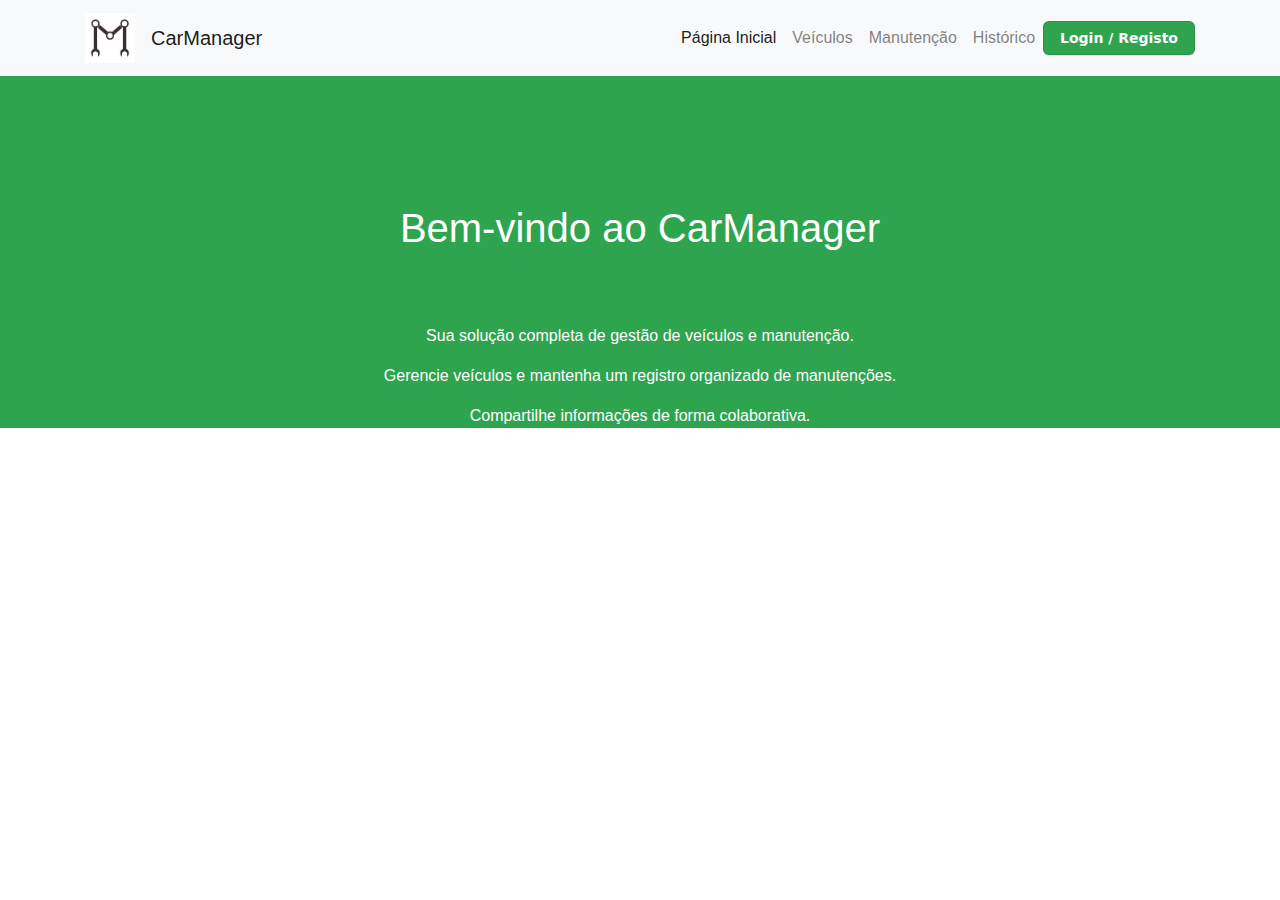
==== Trabalho Pratico/index.html @ 454c9f3e "Add files via upload" ====
<!DOCTYPE html>
<html lang="en">
<head>
    <meta charset="UTF-8">
    <meta name="viewport" content="width=device-width, initial-scale=1.0">
    <title>CarManager - Gestão de Veículos e Manutenção</title>
    
    <link rel="stylesheet" href="https://maxcdn.bootstrapcdn.com/bootstrap/4.5.2/css/bootstrap.min.css">
    
    <!-- arquivo CSS -->
    <link rel="stylesheet" href="style.css">
</head>
<body>
    <nav class="navbar navbar-expand-lg navbar-light bg-light">
        <div class="container">
            <a class="navbar-brand" href="#">
                <div class="d-flex align-items-center">
                    <img src="logo.jpg" alt="CarManager Logo" width="50" height="50"> <!-- Adicione uma imagem ao nome da app -->
                    <span class="ml-3">CarManager</span>
                </div>
            </a>
            <button class="navbar-toggler" type="button" data-toggle="collapse" data-target="#navbarNav" aria-controls="navbarNav" aria-expanded="false" aria-label="Toggle navigation">
                <span class="navbar-toggler-icon"></span>
            </button>
            <div class="collapse navbar-collapse" id="navbarNav">
                <ul class="navbar-nav ml-auto"> <!-- Alinhar à direita -->
                    <li class="nav-item active">
                        <a class="nav-link" href="#">Página Inicial</a>
                    </li>
                    <li class="nav-item">
                        <a class="nav-link" href="veiculos.html">Veículos</a>
                    </li>
                    <li class="nav-item">
                        <a class="nav-link" href="#">Manutenção</a>
                    </li>
                    <li class="nav-item">
                        <a class="nav-link" href="#">Histórico</a>
                    </li>
                </ul>
            </div>
            <button class="button-3" onclick="redirectToLogin()">Login / Registo</button>

            <script>
                function redirectToLogin() {
                    window.location.href = "login.html";
                }
            </script>
        </div>
    </nav>

    <!-- Conteúdo Principal -->
    <div class="background">
        <h1>Bem-vindo ao CarManager</h1>
        <p>Sua solução completa de gestão de veículos e manutenção.</p>
        <p>Gerencie veículos e mantenha um registro organizado de manutenções.</p>
        <p>Compartilhe informações de forma colaborativa. </p>
    </div>
    
 
</body>
</html>
---- Trabalho Pratico/style.css ----
.background {
    background-color: #2ea44f;
    text-align: center;
}
h1{
text-align: center;
color: white;
padding-top: 10%;
padding-bottom: 5%;
font-family: Verdana, sans-serif;
}
p{
text-align: center;
color: white; 
}

.button-3 {
  appearance: none;
  background-color: #2ea44f;
  border: 1px solid rgba(27, 31, 35, .15);
  border-radius: 6px;
  box-shadow: rgba(27, 31, 35, .1) 0 1px 0;
  box-sizing: border-box;
  color: #fff;
  cursor: pointer;
  display: inline-block;
  font-family: -apple-system,system-ui,"Segoe UI",Helvetica,Arial,sans-serif,"Apple Color Emoji","Segoe UI Emoji";
  font-size: 14px;
  font-weight: 600;
  line-height: 20px;
  padding: 6px 16px;
  position: relative;
  text-align: center;
  text-decoration: none;
  user-select: none;
  -webkit-user-select: none;
  touch-action: manipulation;
  vertical-align: middle;
  white-space: nowrap;
}

.button-3:focus:not(:focus-visible):not(.focus-visible) {
  box-shadow: none;
  outline: none;
}

.button-3:hover {
  background-color: #2c974b;
}

.button-3:focus {
  box-shadow: rgba(46, 164, 79, .4) 0 0 0 3px;
  outline: none;
}

.button-3:disabled {
  background-color: #94d3a2;
  border-color: rgba(27, 31, 35, .1);
  color: rgba(255, 255, 255, .8);
  cursor: default;
}

.button-3:active {
  background-color: #298e46;
  box-shadow: rgba(20, 70, 32, .2) 0 1px 0 inset;
}

.button-4{
  padding-top: 5%;
  padding-bottom: 5%;
}
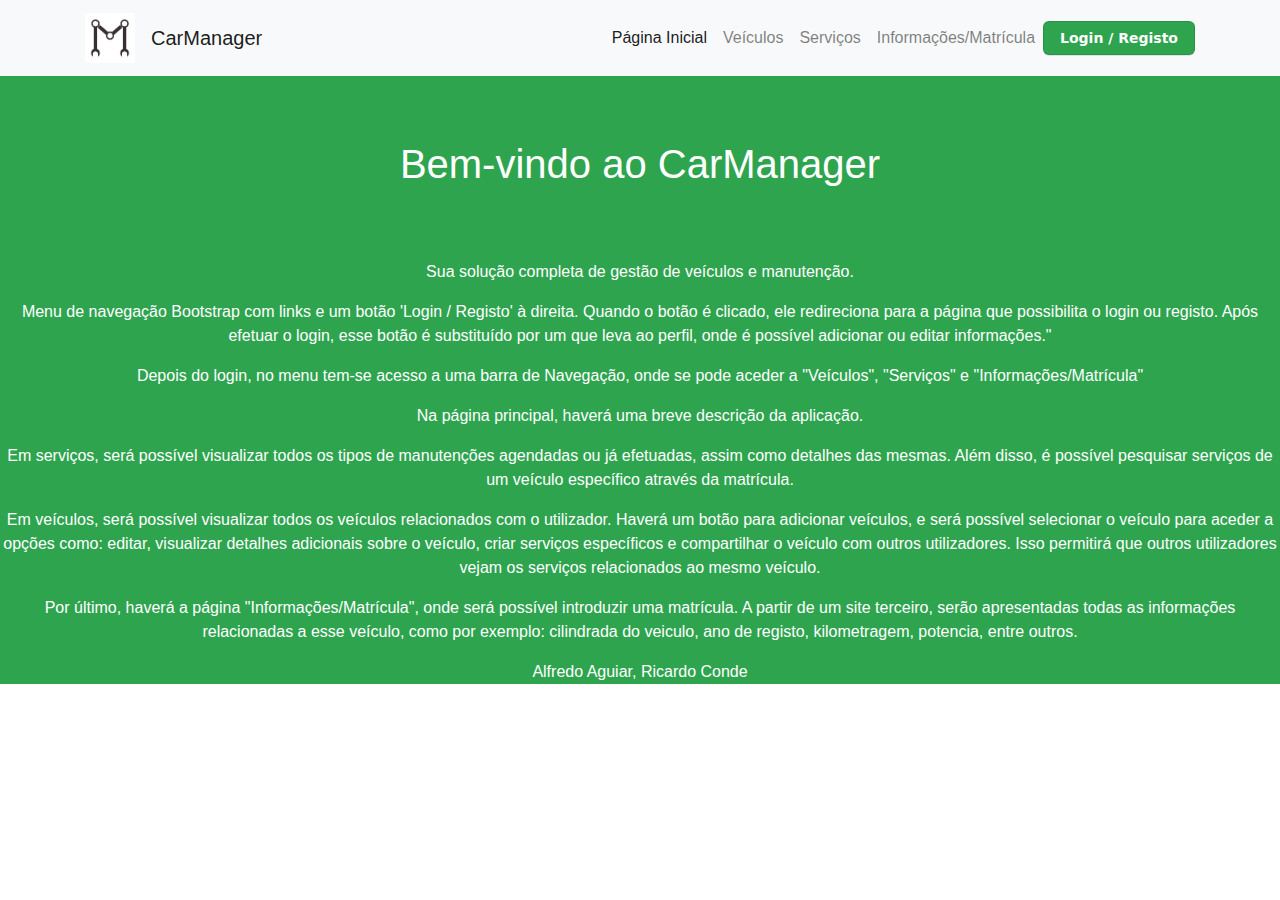
==== commit c632d059: "Add files via upload" ====
--- a/Trabalho Pratico/index.html
+++ b/Trabalho Pratico/index.html
@@ -15,7 +15,7 @@
         <div class="container">
             <a class="navbar-brand" href="#">
                 <div class="d-flex align-items-center">
-                    <img src="logo.jpg" alt="CarManager Logo" width="50" height="50"> <!-- Adicione uma imagem ao nome da app -->
+                    <img src="logo.jpg" alt="CarManager Logo" width="50" height="50">
                     <span class="ml-3">CarManager</span>
                 </div>
             </a>
@@ -23,28 +23,22 @@
                 <span class="navbar-toggler-icon"></span>
             </button>
             <div class="collapse navbar-collapse" id="navbarNav">
-                <ul class="navbar-nav ml-auto"> <!-- Alinhar à direita -->
+                <ul class="navbar-nav ml-auto"> 
                     <li class="nav-item active">
-                        <a class="nav-link" href="#">Página Inicial</a>
+                        <a class="nav-link" href="index.html">Página Inicial</a>
                     </li>
                     <li class="nav-item">
                         <a class="nav-link" href="veiculos.html">Veículos</a>
                     </li>
                     <li class="nav-item">
-                        <a class="nav-link" href="#">Manutenção</a>
+                        <a class="nav-link" href="manuten.html">Serviços</a>
                     </li>
                     <li class="nav-item">
-                        <a class="nav-link" href="#">Histórico</a>
+                        <a class="nav-link" href="#">Informações/Matrícula</a>
                     </li>
                 </ul>
             </div>
-            <button class="button-3" onclick="redirectToLogin()">Login / Registo</button>
-
-            <script>
-                function redirectToLogin() {
-                    window.location.href = "login.html";
-                }
-            </script>
+            <button class="button-3" data-toggle="modal" data-target="#loginModal">Login / Registo</button>
         </div>
     </nav>
 
@@ -52,10 +46,122 @@
     <div class="background">
         <h1>Bem-vindo ao CarManager</h1>
         <p>Sua solução completa de gestão de veículos e manutenção.</p>
-        <p>Gerencie veículos e mantenha um registro organizado de manutenções.</p>
-        <p>Compartilhe informações de forma colaborativa. </p>
+        <p>Menu de navegação Bootstrap com links e um botão 'Login / Registo' à direita. Quando o botão é clicado, ele redireciona para a página que possibilita o login ou registo. Após efetuar o login, esse botão é substituído por um que leva ao perfil, onde é possível adicionar ou editar informações."</p>
+        <p>Depois do login, no menu tem-se acesso a uma barra de Navegação, onde se pode aceder a "Veículos", "Serviços" e "Informações/Matrícula"</p>
+        <p>Na página principal, haverá uma breve descrição da aplicação.</p>
+        <p>Em serviços, será possível visualizar todos os tipos de manutenções agendadas ou já efetuadas, assim como detalhes das mesmas. Além disso, é possível pesquisar serviços de um veículo específico através da matrícula. </p>
+        <p>Em veículos, será possível visualizar todos os veículos relacionados com o utilizador. Haverá um botão para adicionar veículos, e será possível selecionar o veículo para aceder a opções como: editar, visualizar detalhes adicionais sobre o veículo, criar serviços específicos e compartilhar o veículo com outros utilizadores. Isso permitirá que outros utilizadores vejam os serviços relacionados ao mesmo veículo.</p>
+        <p>Por último, haverá a página "Informações/Matrícula", onde será possível introduzir uma matrícula. A partir de um site terceiro, serão apresentadas todas as informações relacionadas a esse veículo, como por exemplo: cilindrada do veiculo, ano de registo, kilometragem, potencia, entre outros.</p>
+        <p>Alfredo Aguiar, Ricardo Conde </p>
+     </div>
+
+    <!--Login-->
+    <div class="modal fade" id="loginModal" tabindex="-1" role="dialog" aria-labelledby="loginModalLabel" aria-hidden="true">
+        <div class="modal-dialog" role="document">
+            <div class="modal-content">
+                <div class="modal-header">
+                    <h5 class="modal-title" id="loginModalLabel">Login</h5>
+                    <button type="button" class="close" data-dismiss="modal" aria-label="Close">
+                        <span aria-hidden="true">&times;</span>
+                    </button>
+                </div>
+                <div class="modal-body">
+                    <!-- Formulário Login -->
+                    <form id="loginForm" onsubmit="handleLogin(event)">
+                        <div class="form-group">
+                            <label for="username">Nome de utilizador:</label>
+                            <input type="text" class="form-control" id="username" placeholder="Insira seu nome de utilizador" required>
+                        </div>
+                        <div class="form-group">
+                            <label for="password">Palavra-passe:</label>
+                            <input type="password" class="form-control" id="password" placeholder="Insira a sua palavra-passe" required>
+                        </div>
+                        <button type="submit" class="button-3">Entrar</button>
+                    </form>
+                </div>
+                <div class="modal-footer">
+                    <p>Não tem uma conta? <a href="#" onclick="showRegistrationModal()">Regista-te aqui</a>.</p>
+                </div>
+            </div>
+        </div>
     </div>
-    
- 
+
+    <!--Registo-->
+    <div class="modal fade" id="registrationModal" tabindex="-1" role="dialog" aria-labelledby="registrationModalLabel" aria-hidden="true">
+        <div class="modal-dialog" role="document">
+            <div class="modal-content">
+                <div class="modal-header">
+                    <h5 class="modal-title" id="registrationModalLabel">Registo</h5>
+                    <button type="button" class="close" data-dismiss="modal" aria-label="Close">
+                        <span aria-hidden="true">&times;</span>
+                    </button>
+                </div>
+                <div class="modal-body">
+                    <!-- Formulário Registo -->
+                    <form id="registrationForm" onsubmit="handleRegistration(event)">
+                        <div class="form-row">
+                            <div class="form-group col-md-6">
+                                <label for="firstName">Nome:</label>
+                                <input type="text" class="form-control" id="firstName" placeholder="Insira seu Nome" required>
+                            </div>
+                            <div class="form-group col-md-6">
+                                <label for="lastName">Apelido:</label>
+                                <input type="text" class="form-control" id="lastName" placeholder="Insira seu Apelido" required>
+                            </div>
+                        </div>
+                        <div class="form-group">
+                            <label for="username">Nome de Utilizador:</label>
+                            <input type="text" class="form-control" id="username" placeholder="Escolha seu nome de utilizador" required>
+                        </div>
+                        <div class="form-group">
+                            <label for="email">Email:</label>
+                            <input type="email" class="form-control" id="email" placeholder="Insira seu email" required>
+                        </div>
+                        <div class="form-group">
+                            <label for="newPassword">Nova palavra-passe:</label>
+                            <input type="password" class="form-control" id="newPassword" placeholder="Escolha a sua palavra-passe" required>
+                        </div>
+                        <div class="form-group">
+                            <label for="confirmPassword">Confirmar palavra-passe:</label>
+                            <input type="password" class="form-control" id="confirmPassword" placeholder="Confirme a sua palavra-passe" required>
+                        </div>
+                        <button type="submit" class="button-3">Registar</button>
+                    </form>
+                </div>
+                <div class="modal-footer">
+                    <p>Já tem uma conta? <a href="#" onclick="showLoginModal()">Faça login aqui</a>.</p>
+                </div>
+            </div>
+        </div>
+    </div>
+
+    <script src="https://code.jquery.com/jquery-3.5.1.slim.min.js"></script>
+    <script src="https://cdn.jsdelivr.net/npm/@popperjs/core@2.10.2/dist/umd/popper.min.js"></script>
+    <script src="https://maxcdn.bootstrapcdn.com/bootstrap/4.5.2/js/bootstrap.min.js"></script>
+
+    <script>
+        function showRegistrationModal() {
+            $('#loginModal').modal('hide');
+            $('#registrationModal').modal('show');
+        }
+
+        function showLoginModal() {
+            $('#registrationModal').modal('hide');
+            $('#loginModal').modal('show');
+        }
+
+        function handleLogin(event) {
+           
+            window.location.href = "pagina-inicial.html";
+
+            event.preventDefault();
+        }
+
+        function handleRegistration(event) {
+            $('#registrationModal').modal('hide');
+            $('#loginModal').modal('show');
+            event.preventDefault();
+        }
+    </script>
 </body>
 </html>
--- a/Trabalho Pratico/style.css
+++ b/Trabalho Pratico/style.css
@@ -5,7 +5,7 @@
 h1{
 text-align: center;
 color: white;
-padding-top: 10%;
+padding-top: 5%;
 padding-bottom: 5%;
 font-family: Verdana, sans-serif;
 }
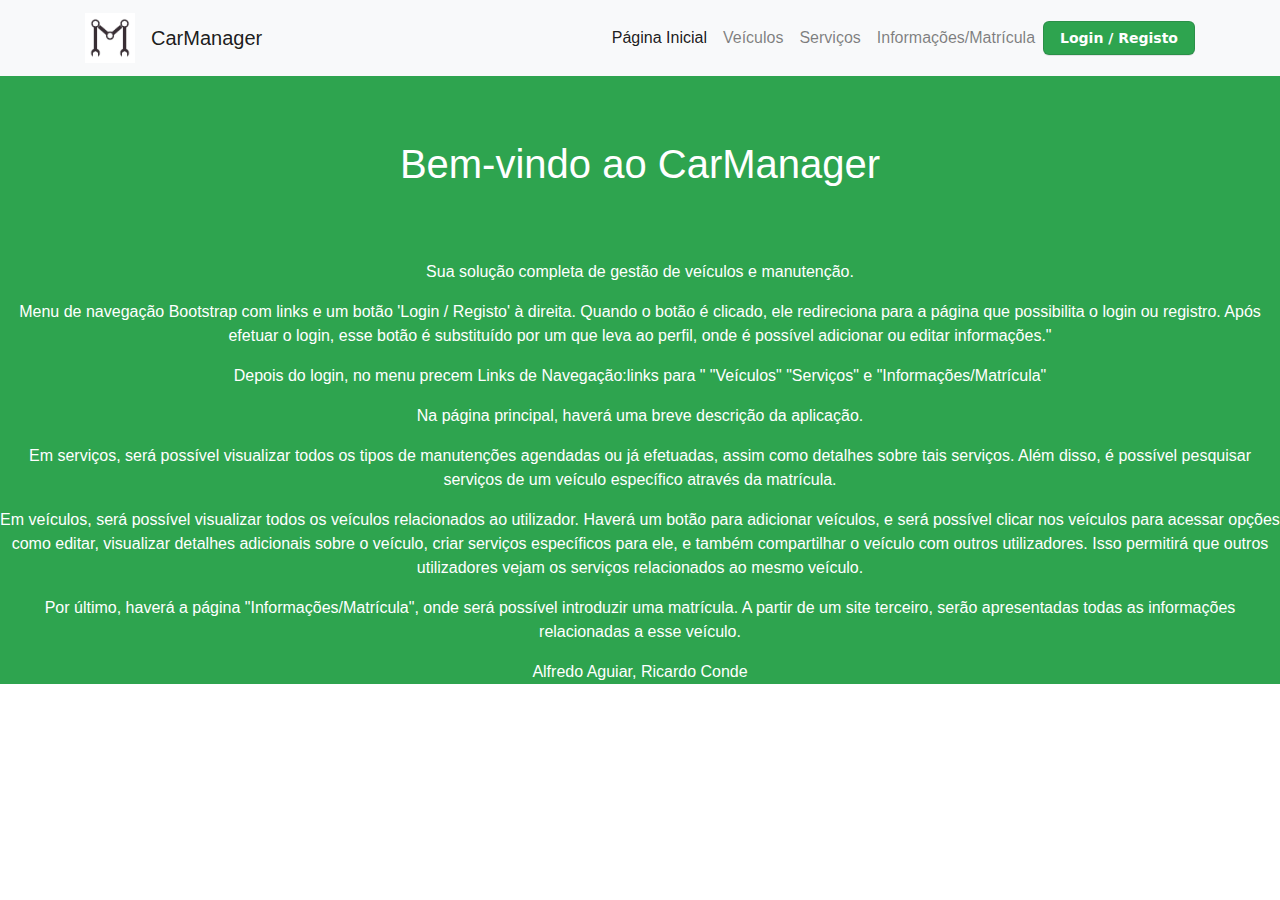
==== commit ef343635: "Add files via upload" ====
--- a/Trabalho Pratico/index.html
+++ b/Trabalho Pratico/index.html
@@ -46,12 +46,12 @@
     <div class="background">
         <h1>Bem-vindo ao CarManager</h1>
         <p>Sua solução completa de gestão de veículos e manutenção.</p>
-        <p>Menu de navegação Bootstrap com links e um botão 'Login / Registo' à direita. Quando o botão é clicado, ele redireciona para a página que possibilita o login ou registo. Após efetuar o login, esse botão é substituído por um que leva ao perfil, onde é possível adicionar ou editar informações."</p>
-        <p>Depois do login, no menu tem-se acesso a uma barra de Navegação, onde se pode aceder a "Veículos", "Serviços" e "Informações/Matrícula"</p>
+        <p>Menu de navegação Bootstrap com links e um botão 'Login / Registo' à direita. Quando o botão é clicado, ele redireciona para a página que possibilita o login ou registro. Após efetuar o login, esse botão é substituído por um que leva ao perfil, onde é possível adicionar ou editar informações."</p>
+        <p>Depois do login, no menu precem Links de Navegação:links para " "Veículos" "Serviços" e "Informações/Matrícula"</p>
         <p>Na página principal, haverá uma breve descrição da aplicação.</p>
-        <p>Em serviços, será possível visualizar todos os tipos de manutenções agendadas ou já efetuadas, assim como detalhes das mesmas. Além disso, é possível pesquisar serviços de um veículo específico através da matrícula. </p>
-        <p>Em veículos, será possível visualizar todos os veículos relacionados com o utilizador. Haverá um botão para adicionar veículos, e será possível selecionar o veículo para aceder a opções como: editar, visualizar detalhes adicionais sobre o veículo, criar serviços específicos e compartilhar o veículo com outros utilizadores. Isso permitirá que outros utilizadores vejam os serviços relacionados ao mesmo veículo.</p>
-        <p>Por último, haverá a página "Informações/Matrícula", onde será possível introduzir uma matrícula. A partir de um site terceiro, serão apresentadas todas as informações relacionadas a esse veículo, como por exemplo: cilindrada do veiculo, ano de registo, kilometragem, potencia, entre outros.</p>
+        <p>Em serviços, será possível visualizar todos os tipos de manutenções agendadas ou já efetuadas, assim como detalhes sobre tais serviços. Além disso, é possível pesquisar serviços de um veículo específico através da matrícula. </p>
+        <p>Em veículos, será possível visualizar todos os veículos relacionados ao utilizador. Haverá um botão para adicionar veículos, e será possível clicar nos veículos para acessar opções como editar, visualizar detalhes adicionais sobre o veículo, criar serviços específicos para ele, e também compartilhar o veículo com outros utilizadores. Isso permitirá que outros utilizadores vejam os serviços relacionados ao mesmo veículo.</p>
+        <p>Por último, haverá a página "Informações/Matrícula", onde será possível introduzir uma matrícula. A partir de um site terceiro, serão apresentadas todas as informações relacionadas a esse veículo.</p>
         <p>Alfredo Aguiar, Ricardo Conde </p>
      </div>
 
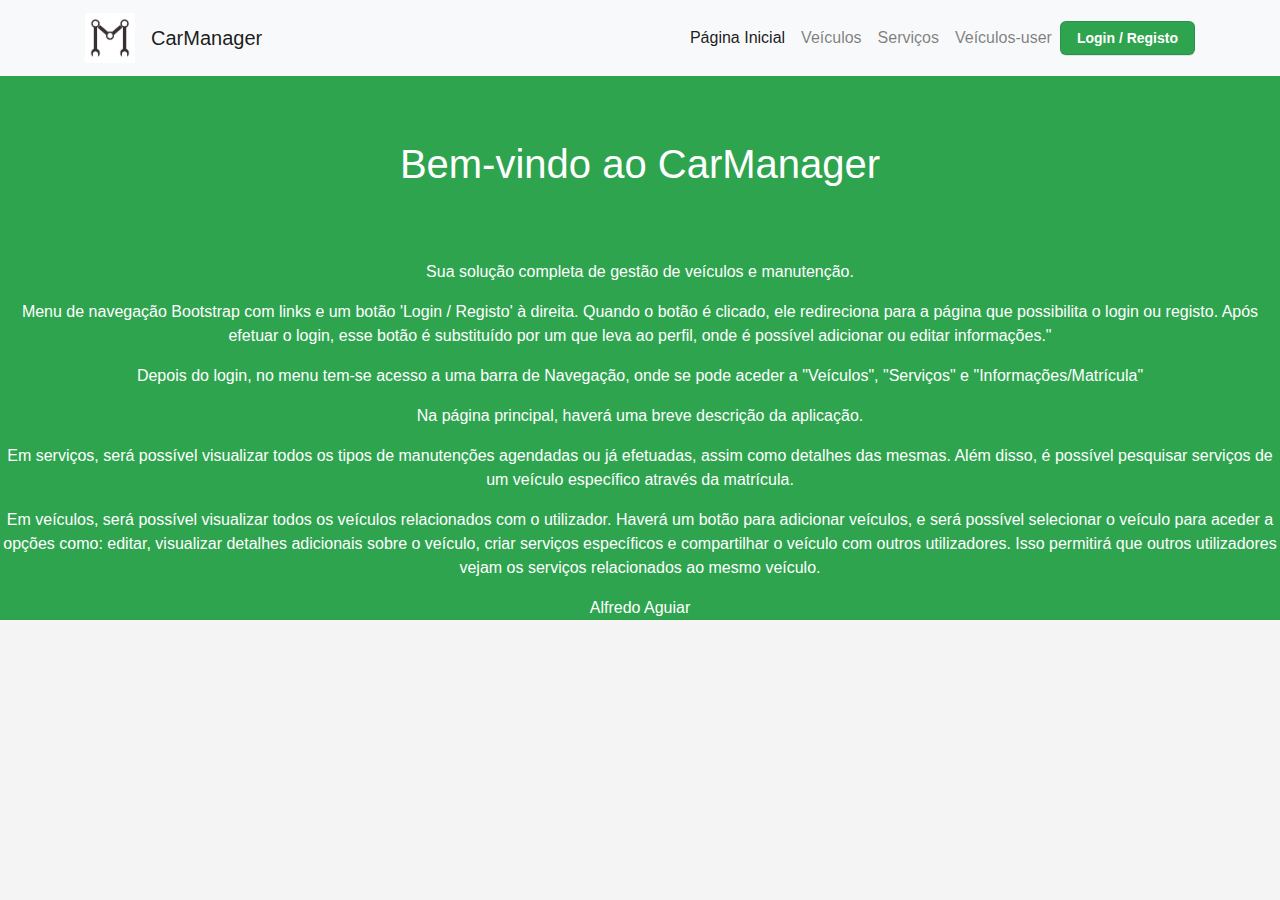
==== commit 7b4c7efc: "Add files via upload" ====
--- a/Trabalho Pratico/index.html
+++ b/Trabalho Pratico/index.html
@@ -7,7 +7,7 @@
     
     <link rel="stylesheet" href="https://maxcdn.bootstrapcdn.com/bootstrap/4.5.2/css/bootstrap.min.css">
     
-    <!-- arquivo CSS -->
+
     <link rel="stylesheet" href="style.css">
 </head>
 <body>
@@ -31,10 +31,10 @@
                         <a class="nav-link" href="veiculos.html">Veículos</a>
                     </li>
                     <li class="nav-item">
-                        <a class="nav-link" href="manuten.html">Serviços</a>
+                        <a class="nav-link" href="Serviços/manuten.html">Serviços</a>
                     </li>
                     <li class="nav-item">
-                        <a class="nav-link" href="#">Informações/Matrícula</a>
+                        <a class="nav-link" href="info/info.php">Veículos-user</a>
                     </li>
                 </ul>
             </div>
@@ -42,17 +42,16 @@
         </div>
     </nav>
 
-    <!-- Conteúdo Principal -->
+    
     <div class="background">
         <h1>Bem-vindo ao CarManager</h1>
         <p>Sua solução completa de gestão de veículos e manutenção.</p>
-        <p>Menu de navegação Bootstrap com links e um botão 'Login / Registo' à direita. Quando o botão é clicado, ele redireciona para a página que possibilita o login ou registro. Após efetuar o login, esse botão é substituído por um que leva ao perfil, onde é possível adicionar ou editar informações."</p>
-        <p>Depois do login, no menu precem Links de Navegação:links para " "Veículos" "Serviços" e "Informações/Matrícula"</p>
+        <p>Menu de navegação Bootstrap com links e um botão 'Login / Registo' à direita. Quando o botão é clicado, ele redireciona para a página que possibilita o login ou registo. Após efetuar o login, esse botão é substituído por um que leva ao perfil, onde é possível adicionar ou editar informações."</p>
+        <p>Depois do login, no menu tem-se acesso a uma barra de Navegação, onde se pode aceder a "Veículos", "Serviços" e "Informações/Matrícula"</p>
         <p>Na página principal, haverá uma breve descrição da aplicação.</p>
-        <p>Em serviços, será possível visualizar todos os tipos de manutenções agendadas ou já efetuadas, assim como detalhes sobre tais serviços. Além disso, é possível pesquisar serviços de um veículo específico através da matrícula. </p>
-        <p>Em veículos, será possível visualizar todos os veículos relacionados ao utilizador. Haverá um botão para adicionar veículos, e será possível clicar nos veículos para acessar opções como editar, visualizar detalhes adicionais sobre o veículo, criar serviços específicos para ele, e também compartilhar o veículo com outros utilizadores. Isso permitirá que outros utilizadores vejam os serviços relacionados ao mesmo veículo.</p>
-        <p>Por último, haverá a página "Informações/Matrícula", onde será possível introduzir uma matrícula. A partir de um site terceiro, serão apresentadas todas as informações relacionadas a esse veículo.</p>
-        <p>Alfredo Aguiar, Ricardo Conde </p>
+        <p>Em serviços, será possível visualizar todos os tipos de manutenções agendadas ou já efetuadas, assim como detalhes das mesmas. Além disso, é possível pesquisar serviços de um veículo específico através da matrícula. </p>
+        <p>Em veículos, será possível visualizar todos os veículos relacionados com o utilizador. Haverá um botão para adicionar veículos, e será possível selecionar o veículo para aceder a opções como: editar, visualizar detalhes adicionais sobre o veículo, criar serviços específicos e compartilhar o veículo com outros utilizadores. Isso permitirá que outros utilizadores vejam os serviços relacionados ao mesmo veículo.</p>
+        <p>Alfredo Aguiar</p>
      </div>
 
     <!--Login-->
@@ -66,8 +65,7 @@
                     </button>
                 </div>
                 <div class="modal-body">
-                    <!-- Formulário Login -->
-                    <form id="loginForm" onsubmit="handleLogin(event)">
+                    <form id="loginForm" action="login.php" method="post" onsubmit="handleLogin(event)">
                         <div class="form-group">
                             <label for="username">Nome de utilizador:</label>
                             <input type="text" class="form-control" id="username" placeholder="Insira seu nome de utilizador" required>
@@ -97,33 +95,17 @@
                     </button>
                 </div>
                 <div class="modal-body">
-                    <!-- Formulário Registo -->
-                    <form id="registrationForm" onsubmit="handleRegistration(event)">
+
+                    <form id="registrationForm" action="register.php" method="post" onsubmit="handleRegistration(event)">
                         <div class="form-row">
-                            <div class="form-group col-md-6">
-                                <label for="firstName">Nome:</label>
-                                <input type="text" class="form-control" id="firstName" placeholder="Insira seu Nome" required>
-                            </div>
-                            <div class="form-group col-md-6">
-                                <label for="lastName">Apelido:</label>
-                                <input type="text" class="form-control" id="lastName" placeholder="Insira seu Apelido" required>
-                            </div>
                         </div>
                         <div class="form-group">
-                            <label for="username">Nome de Utilizador:</label>
-                            <input type="text" class="form-control" id="username" placeholder="Escolha seu nome de utilizador" required>
+                            <label for="user">Nome de Utilizador:</label>
+                            <input type="text" class="form-control" name="user" placeholder="Escolha seu nome de utilizador" required>
                         </div>
                         <div class="form-group">
-                            <label for="email">Email:</label>
-                            <input type="email" class="form-control" id="email" placeholder="Insira seu email" required>
-                        </div>
-                        <div class="form-group">
-                            <label for="newPassword">Nova palavra-passe:</label>
-                            <input type="password" class="form-control" id="newPassword" placeholder="Escolha a sua palavra-passe" required>
-                        </div>
-                        <div class="form-group">
-                            <label for="confirmPassword">Confirmar palavra-passe:</label>
-                            <input type="password" class="form-control" id="confirmPassword" placeholder="Confirme a sua palavra-passe" required>
+                            <label for="newPassword">Palavra-passe:</label>
+                            <input type="password" class="form-control" name="password" placeholder="Escolha a sua palavra-passe" required>
                         </div>
                         <button type="submit" class="button-3">Registar</button>
                     </form>
@@ -138,30 +120,7 @@
     <script src="https://code.jquery.com/jquery-3.5.1.slim.min.js"></script>
     <script src="https://cdn.jsdelivr.net/npm/@popperjs/core@2.10.2/dist/umd/popper.min.js"></script>
     <script src="https://maxcdn.bootstrapcdn.com/bootstrap/4.5.2/js/bootstrap.min.js"></script>
-
-    <script>
-        function showRegistrationModal() {
-            $('#loginModal').modal('hide');
-            $('#registrationModal').modal('show');
-        }
-
-        function showLoginModal() {
-            $('#registrationModal').modal('hide');
-            $('#loginModal').modal('show');
-        }
-
-        function handleLogin(event) {
-           
-            window.location.href = "pagina-inicial.html";
-
-            event.preventDefault();
-        }
-
-        function handleRegistration(event) {
-            $('#registrationModal').modal('hide');
-            $('#loginModal').modal('show');
-            event.preventDefault();
-        }
-    </script>
+    <script src="scripts.js"></script>
+    
 </body>
 </html>
--- a/Trabalho Pratico/style.css
+++ b/Trabalho Pratico/style.css
@@ -1,6 +1,6 @@
 .background {
-    background-color: #2ea44f;
-    text-align: center;
+  background-color: #2ea44f;
+  text-align: center;
 }
 h1{
 text-align: center;
@@ -13,6 +13,25 @@
 text-align: center;
 color: white; 
 }
+body {
+  font-family: Arial, sans-serif;
+  background-color: #f4f4f4;
+  margin: 0;
+  padding: 0;
+  justify-content: center;
+  align-items: center;
+  height: 100vh;
+}
+
+form {
+  background-color: #fff;
+  padding: 20px;
+  border-radius: 5px;
+  box-shadow: 0 0 10px rgba(0, 0, 0, 0.1);
+  max-width: 400px;
+  width: 100%;
+  text-align: center;
+}
 
 .button-3 {
   appearance: none;
@@ -24,7 +43,6 @@
   color: #fff;
   cursor: pointer;
   display: inline-block;
-  font-family: -apple-system,system-ui,"Segoe UI",Helvetica,Arial,sans-serif,"Apple Color Emoji","Segoe UI Emoji";
   font-size: 14px;
   font-weight: 600;
   line-height: 20px;
@@ -63,9 +81,4 @@
 .button-3:active {
   background-color: #298e46;
   box-shadow: rgba(20, 70, 32, .2) 0 1px 0 inset;
-}
-
-.button-4{
-  padding-top: 5%;
-  padding-bottom: 5%;
 }